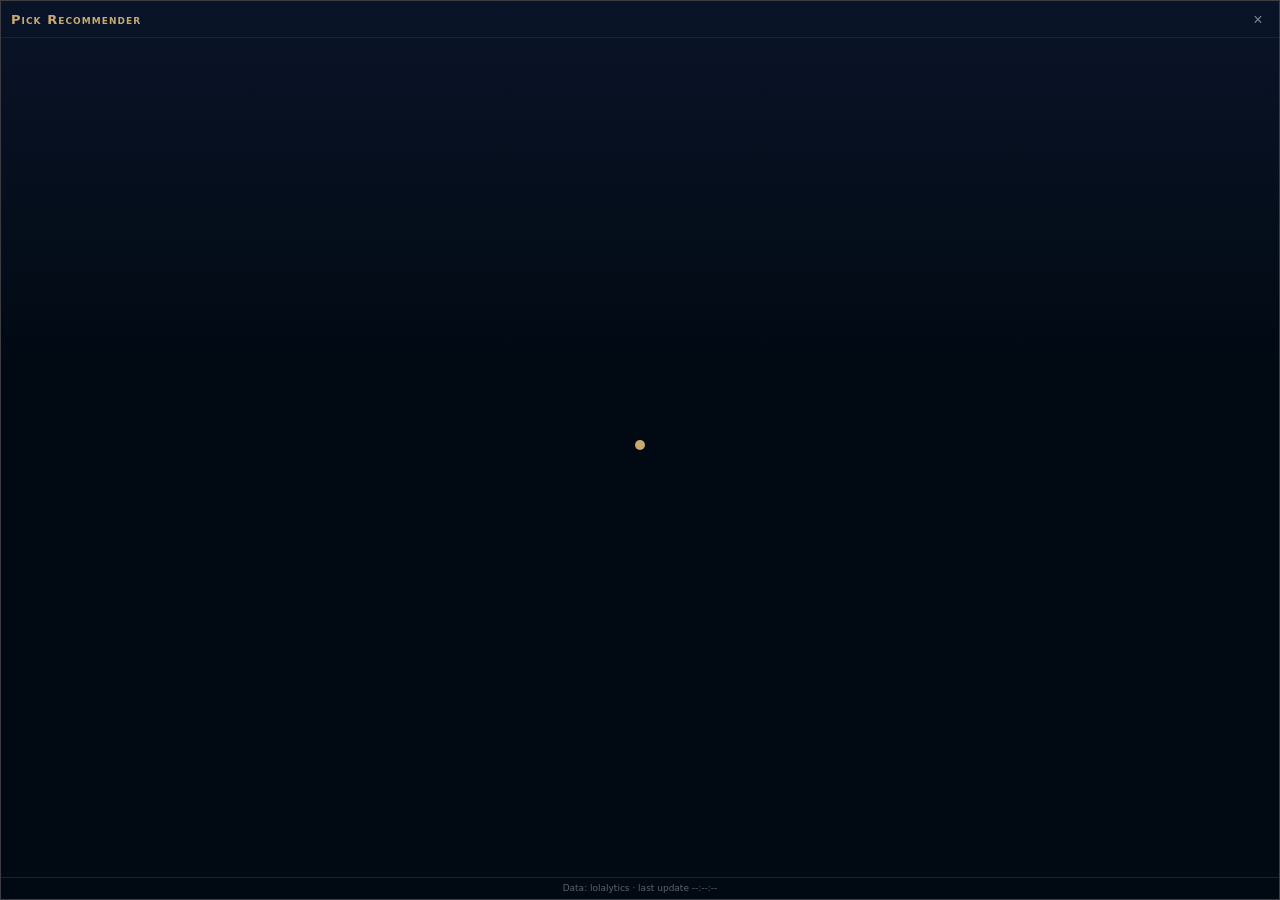
==== panel/index.html @ b510582d "Add ban suggestions in the ban phase and preload stats in lobby/queue - Bans view: threats ranked by" ====
<!doctype html>
<html lang="en">
<head>
<meta charset="utf-8">
<meta name="viewport" content="width=device-width, initial-scale=1">
<title>Pick Recommender</title>
<link rel="stylesheet" href="panel.css">
</head>
<body>
<div class="hdr"><div class="t" id="title">Pick Recommender</div><button class="x" id="hide" title="Hide">&times;</button></div>
<div class="tiers hidden" id="tiersBox"><div><div class="pill" id="tiers"></div><div class="note hidden" id="note"></div></div></div>
<div class="tabs hidden" id="tabs"></div>

<section class="view hidden" data-view="picks">
  <div class="team" id="team">
    <div><div class="rlabel">Allies</div><div class="row" id="allies"></div></div>
    <div><div class="rlabel">Enemies <span id="enemyHint"></span></div><div class="row" id="enemies"></div>
      <div class="lanepick hidden" id="lanePick"></div></div>
    <div class="bans" id="bansBox"><div class="rlabel">Bans</div><div class="row" id="bans"></div></div>
  </div>
  <div class="locked hidden" id="locked"></div>
  <div class="recs" id="recs"></div>
</section>

<section class="view hidden" data-view="bans">
  <div class="team">
    <div><div class="rlabel">Allies</div><div class="row" id="banAllies"></div></div>
    <div class="bans" id="banBansBox"><div class="rlabel">Banned</div><div class="row" id="banBans"></div></div>
    <div class="vsline" id="banPicks"></div>
  </div>
  <div class="recs" id="threats"></div>
</section>

<section class="view" data-view="status">
  <div class="empty" id="empty"><div class="dot"></div><div id="msg"></div><div class="sdetail" id="sdetail"></div></div>
</section>

<div class="foot" id="foot">Data: lolalytics &middot; last update --:--:--</div>
<script src="js/core.js"></script>
<script src="views/status.js"></script>
<script src="views/picks.js"></script>
<script src="views/bans.js"></script>
<script src="js/demo.js"></script>
</body>
</html>
---- panel/panel.css ----
:root{
  --s:1;
  --bg:#010a13; --bg2:#0a1428; --panel:#091428; --line:#1e2328; --line2:#3c3c41;
  --gold:#c8aa6e; --gold2:#f0e6d2; --muted:#7b8793; --dim:#5b6570;
  --pos:#0ac8b9; --neg:#e84057; --bgalpha:1;
}
*{box-sizing:border-box;margin:0;padding:0}
html{font-size:calc(16px * var(--s));}
html,body{height:100%;overflow:hidden;background:transparent}
body{
  font-family:"Segoe UI",system-ui,-apple-system,Roboto,Arial,sans-serif;
  color:var(--gold2);font-size:.8125rem;line-height:1.25;
  background:linear-gradient(180deg,rgba(10,20,40,var(--bgalpha)),rgba(1,10,19,var(--bgalpha)) 40%);
  display:flex;flex-direction:column;height:100vh;
  border:1px solid var(--line2);user-select:none;-webkit-user-select:none;cursor:default;
}
.hdr{display:flex;align-items:center;justify-content:space-between;padding:.5rem .625rem .375rem;border-bottom:1px solid var(--line);flex:none}
.hdr .t{font-variant:small-caps;letter-spacing:.08em;color:var(--gold);font-weight:600;font-size:.8125rem;white-space:nowrap;overflow:hidden;text-overflow:ellipsis}
.x{background:none;border:1px solid transparent;color:var(--muted);font-size:1rem;line-height:1;width:1.375rem;height:1.375rem;border-radius:3px;cursor:pointer;flex:none}
.x:hover{color:var(--gold2);border-color:var(--line2)}
.team{padding:.5rem .625rem;border-bottom:1px solid var(--line);flex:none;display:flex;flex-direction:column;gap:.4375rem}
.row{display:flex;flex-wrap:wrap;gap:.25rem;align-items:flex-start;min-height:0}
.rlabel{width:100%;font-size:.5625rem;letter-spacing:.1em;text-transform:uppercase;color:var(--dim)}
.chip{display:flex;flex-direction:column;align-items:center;gap:1px}
.ico{position:relative;display:inline-block;flex:none;overflow:hidden;background:#1a2433;border-radius:50%;
  color:var(--gold);font-weight:700;text-align:center}
.ico img{display:block;width:100%;height:100%;object-fit:cover}
.ico .fb{position:absolute;inset:0;display:flex;align-items:center;justify-content:center;font-size:.6em}
.ally .ico{width:2.25rem;height:2.25rem;border:2px solid #4a5a6a;border-radius:6px}
.ally.tent .ico{opacity:.5;border:2px dashed var(--gold)}
.ally.me .ico{border:2px solid var(--gold);box-shadow:0 0 0 2px rgba(200,170,110,.35)}
.enemy .ico{width:2.25rem;height:2.25rem;border:2px solid #7a2a36;border-radius:6px;background:#2a1218}
.enemy .ico img{filter:saturate(.9)}
.lane{font-size:.5625rem;color:var(--muted);text-transform:uppercase;letter-spacing:.04em}
.enemy{cursor:pointer;position:relative}
.enemy:hover .ico,.enemy.sel .ico{border-color:var(--gold)}
.enemy .lane.manual{color:var(--gold2);font-weight:700}
.enemy.flex .ico::after{content:"";position:absolute;top:2px;right:2px;width:.375rem;height:.375rem;border-radius:50%;
  background:var(--gold);box-shadow:0 0 0 1px #010a13}
.lanepick{margin-top:.3125rem;padding:.3125rem;border:1px solid var(--line2);border-radius:4px;background:rgba(0,0,0,.3)}
.lanepick .lp-t{font-size:.625rem;color:var(--muted);margin-bottom:.25rem}
.lanepick .lp-t b{color:var(--gold2);font-weight:600}
.lanepick .lp-b{display:flex;gap:.1875rem}
.lanepick button{flex:1;min-width:0;background:none;border:1px solid var(--line2);border-radius:3px;color:var(--muted);font:inherit;
  font-size:.5625rem;text-transform:uppercase;letter-spacing:.03em;padding:.1875rem 0;cursor:pointer;line-height:1.25}
.lanepick button span{display:block;font-size:.5rem;color:var(--dim);text-transform:none}
.lanepick button:hover{color:var(--gold2);border-color:var(--gold)}
.lanepick button.on{background:var(--gold);border-color:var(--gold);color:#010a13}
.lanepick button.on span{color:#010a13}
.bans .ico{width:1.375rem;height:1.375rem;border-radius:4px;border:1px solid var(--line2)}
.bans .ico img{filter:grayscale(1) brightness(.8)}
.bans .row{gap:.1875rem}
.bans{flex-direction:row;align-items:center;gap:.375rem}
.bans .rlabel{width:auto}
.recs{flex:1;min-height:0;overflow-y:auto;overflow-x:hidden;padding:.375rem .5rem;display:flex;flex-direction:column;gap:.3125rem}
.recs::-webkit-scrollbar{width:4px}.recs::-webkit-scrollbar-thumb{background:var(--line2);border-radius:2px}
.rec{background:rgba(9,20,40,.75);border:1px solid var(--line);border-radius:5px;padding:.375rem .4375rem;cursor:pointer;flex:none;transition:border-color .15s,background .15s}
.rec:hover,.rec.open{background:rgba(16,30,56,.9);border-color:var(--line2)}
.rec.top{border-color:var(--gold);box-shadow:0 0 .5rem rgba(200,170,110,.35),inset 0 0 .375rem rgba(200,170,110,.12)}
.main{display:flex;align-items:center;gap:.4375rem}
.rank{width:.875rem;text-align:center;color:var(--dim);font-weight:700;font-size:.75rem;flex:none}
.top .rank{color:var(--gold)}
.rec .ico.big{width:3rem;height:3rem;border-radius:6px;border:1px solid var(--line2)}
.top .ico.big{border-color:var(--gold)}
.mid{flex:1;min-width:0}
.name{font-weight:600;font-size:.9375rem;color:var(--gold2);white-space:nowrap;overflow:hidden;text-overflow:ellipsis}
.sub{display:flex;flex-direction:column;gap:1px;margin-top:2px}
.c{display:flex;align-items:center;gap:.1875rem;font-size:.6875rem;color:var(--muted);white-space:nowrap;overflow:hidden}
.c .ico{width:.9375rem;height:.9375rem;border-radius:3px}
.c .d{font-weight:600}
.c .n{overflow:hidden;text-overflow:ellipsis}
.pos{color:var(--pos)}.neg{color:var(--neg)}
.score{font-size:1.25rem;font-weight:700;font-variant-numeric:tabular-nums;flex:none;text-align:right}
.detail{display:none;margin-top:.375rem;padding-top:.3125rem;border-top:1px solid var(--line)}
.rec:hover .detail,.rec.open .detail{display:block}
table{width:100%;border-collapse:collapse;font-size:.6875rem;font-variant-numeric:tabular-nums}
th{font-weight:500;color:var(--dim);text-align:right;font-size:.5625rem;text-transform:uppercase;letter-spacing:.05em;padding:0 .125rem .125rem}
th:first-child,th:nth-child(2){text-align:left}
td{padding:.125rem;text-align:right;color:var(--muted);white-space:nowrap}
td:first-child,td:nth-child(2){text-align:left}
td.ch{display:flex;align-items:center;gap:.25rem;color:var(--gold2);max-width:6.5rem;overflow:hidden}
td.ch .ico{width:1.125rem;height:1.125rem;border-radius:3px}
td.ch span.n{overflow:hidden;text-overflow:ellipsis}
tr.tent td{opacity:.6}
.base{margin-top:.25rem;font-size:.6875rem;color:var(--muted);display:flex;justify-content:space-between}
.empty{flex:1;display:flex;flex-direction:column;align-items:center;justify-content:center;gap:.75rem;color:var(--muted);text-align:center;padding:1rem}
.dot{width:.625rem;height:.625rem;border-radius:50%;background:var(--gold);animation:pulse 1.8s ease-in-out infinite}
.err .dot{background:var(--neg)}
@keyframes pulse{0%,100%{opacity:.25;transform:scale(.8)}50%{opacity:1;transform:scale(1.1)}}
.foot{flex:none;padding:.3125rem .625rem;border-top:1px solid var(--line);font-size:.5625rem;color:var(--dim);text-align:center}
.hidden{display:none!important}
/* overlay mode */
body.overlay{--bgalpha:.85;font-size:.75rem}
body.overlay .bans{display:none}
body.overlay .hdr{padding:.25rem .5rem}
body.overlay .team{padding:.3125rem .5rem;gap:.25rem}
body.overlay .rlabel{display:none}
body.overlay .ally .ico,body.overlay .enemy .ico{width:1.875rem;height:1.875rem}
body.overlay .rec .ico.big{width:2.25rem;height:2.25rem}
body.overlay .rec{padding:.25rem .375rem}
body.overlay .name{font-size:.8125rem}
body.overlay .score{font-size:1.0625rem}
body.overlay .foot{padding:.1875rem}
body.overlay .recs{gap:.1875rem;padding:.25rem .375rem}
.tiers{display:flex;justify-content:center;padding:.375rem .625rem;border-bottom:1px solid var(--line);flex:none}
.pill{display:inline-flex;border:1px solid var(--line2);border-radius:999px;padding:2px;background:rgba(0,0,0,.25)}
.pill button{background:none;border:0;border-radius:999px;color:var(--muted);font:inherit;font-size:.6875rem;font-weight:600;
  letter-spacing:.04em;padding:.1875rem .625rem;cursor:pointer;transition:background .15s,color .15s}
.pill button:hover{color:var(--gold2)}
.pill button.on{background:var(--gold);color:#010a13}
.pill button:disabled{cursor:wait}
.note{font-size:.625rem;color:var(--muted);text-align:center;padding:.25rem .625rem 0}
body.overlay .tiers{padding:.1875rem .5rem}
.locked{display:flex;align-items:center;gap:.375rem;margin:.375rem .5rem 0;padding:.3125rem .5rem;border:1px solid var(--gold);
  border-radius:4px;background:rgba(200,170,110,.08);font-size:.6875rem;color:var(--gold2);flex:none}
.locked .ico{width:1.25rem;height:1.25rem}
.locked .sub2{color:var(--muted);margin-left:auto;font-size:.625rem}
.rec.mine{box-shadow:inset 3px 0 0 var(--gold)}
/* tabs (ban phase: bans | picks) */
.tabs{display:flex;gap:2px;padding:.3125rem .625rem 0;flex:none}
.tabs button{flex:1;background:none;border:0;border-bottom:2px solid var(--line);color:var(--muted);font:inherit;font-size:.6875rem;
  font-weight:600;letter-spacing:.06em;text-transform:uppercase;padding:.25rem 0;cursor:pointer}
.tabs button:hover{color:var(--gold2)}
.tabs button.on{color:var(--gold);border-bottom-color:var(--gold)}
/* status detail line */
.sdetail{font-size:.6875rem;color:var(--dim);max-width:90%}
/* bans view */
.vsline{display:flex;align-items:center;gap:.25rem;font-size:.625rem;color:var(--muted);flex-wrap:wrap}
.vsline .ico{width:1.125rem;height:1.125rem;border-radius:3px}
.threat .score{font-size:1.0625rem}
.threat .lanechip{font-size:.5625rem;color:var(--muted);text-transform:uppercase;letter-spacing:.04em;margin-left:.25rem;font-weight:400}
.threat .meta{font-size:.625rem;color:var(--dim);margin-top:1px}
/* view router */
.view{flex:1;min-height:0;display:flex;flex-direction:column}
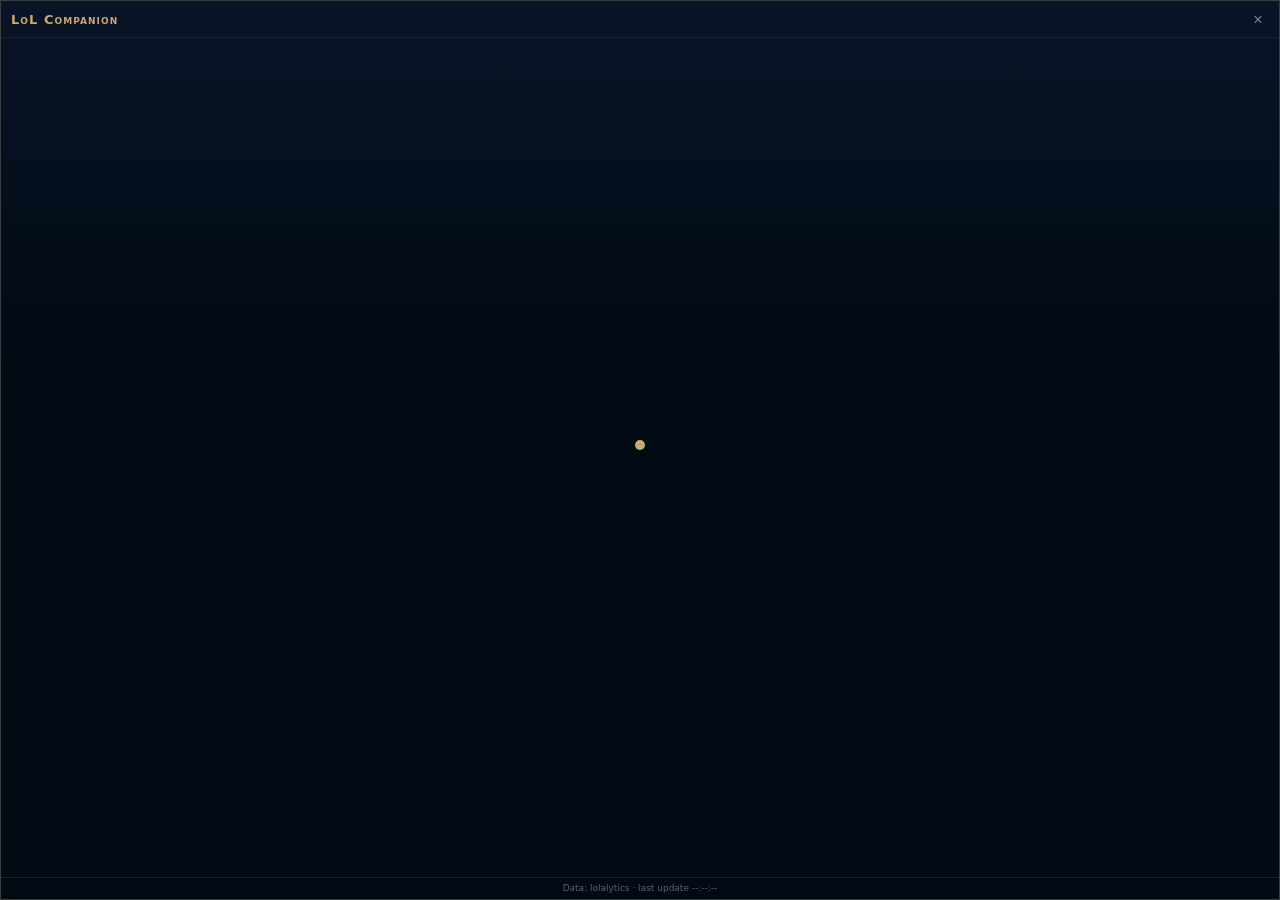
==== commit 81da59b3: "Rename the app to LoL Companion Window title, panel title, exe name and README. Data stays in %LOCAL" ====
--- a/panel/index.html
+++ b/panel/index.html
@@ -3,15 +3,16 @@
 <head>
 <meta charset="utf-8">
 <meta name="viewport" content="width=device-width, initial-scale=1">
-<title>Pick Recommender</title>
+<title>LoL Companion</title>
 <link rel="stylesheet" href="panel.css">
 </head>
 <body>
-<div class="hdr"><div class="t" id="title">Pick Recommender</div><button class="x" id="hide" title="Hide">&times;</button></div>
+<div class="hdr"><div class="t" id="title">LoL Companion</div><button class="x" id="hide" title="Hide">&times;</button></div>
 <div class="tiers hidden" id="tiersBox"><div><div class="pill" id="tiers"></div><div class="note hidden" id="note"></div></div></div>
 <div class="tabs hidden" id="tabs"></div>
 
 <section class="view hidden" data-view="picks">
+  <div class="odds hidden" id="odds"></div>
   <div class="team" id="team">
     <div><div class="rlabel">Allies</div><div class="row" id="allies"></div></div>
     <div><div class="rlabel">Enemies <span id="enemyHint"></span></div><div class="row" id="enemies"></div>
@@ -31,6 +32,15 @@
   <div class="recs" id="threats"></div>
 </section>
 
+<section class="view hidden" data-view="build">
+  <div class="bhead" id="bHead"></div>
+  <div class="recs bbody" id="bBody"></div>
+</section>
+
+<section class="view hidden" data-view="ingame">
+  <div class="recs igbody" id="igBody"></div>
+</section>
+
 <section class="view" data-view="status">
   <div class="empty" id="empty"><div class="dot"></div><div id="msg"></div><div class="sdetail" id="sdetail"></div></div>
 </section>
@@ -40,6 +50,8 @@
 <script src="views/status.js"></script>
 <script src="views/picks.js"></script>
 <script src="views/bans.js"></script>
+<script src="views/build.js"></script>
+<script src="views/ingame.js"></script>
 <script src="js/demo.js"></script>
 </body>
 </html>
--- a/panel/panel.css
+++ b/panel/panel.css
@@ -130,5 +130,82 @@
 .threat .score{font-size:1.0625rem}
 .threat .lanechip{font-size:.5625rem;color:var(--muted);text-transform:uppercase;letter-spacing:.04em;margin-left:.25rem;font-weight:400}
 .threat .meta{font-size:.625rem;color:var(--dim);margin-top:1px}
+/* build view */
+.bhead{display:flex;align-items:center;gap:.4375rem;padding:.4375rem .625rem;border-bottom:1px solid var(--line);flex:none}
+.bhead .ico.big{width:2.5rem;height:2.5rem;border-radius:6px;border:1px solid var(--gold)}
+.bhead .bt{flex:1;min-width:0}
+.bhead .bn{font-weight:600;font-size:.9375rem;color:var(--gold2)}
+.bhead .bs{font-size:.625rem;color:var(--muted)}
+.vsrow{display:flex;align-items:center;gap:.25rem;font-size:.625rem;color:var(--muted);margin-top:2px;flex-wrap:wrap}
+.vsrow .ico{width:1rem;height:1rem;border-radius:3px}
+.bbody{gap:.5rem}
+.bsec{flex:none}
+.bsec h3{font-size:.5625rem;letter-spacing:.1em;text-transform:uppercase;color:var(--dim);font-weight:600;margin-bottom:.1875rem;display:flex;justify-content:space-between}
+.bsec h3 span{letter-spacing:.02em;text-transform:none;font-weight:400}
+.page{background:rgba(9,20,40,.75);border:1px solid var(--line);border-radius:5px;padding:.3125rem .375rem;margin-bottom:.25rem}
+.page .pl{display:flex;justify-content:space-between;font-size:.625rem;color:var(--muted);margin-bottom:.25rem}
+.page .pl b{color:var(--gold2);font-weight:600}
+.page .pr{display:flex;align-items:flex-start;gap:.1875rem;margin-bottom:.1875rem}
+.page .pr .sep{width:1px;align-self:stretch;background:var(--line2);margin:0 .125rem}
+.rn{display:flex;flex-direction:column;align-items:center;gap:1px;width:1.75rem}
+.rn .ico{width:1.5rem;height:1.5rem;border-radius:50%;background:#0b1220}
+.rn.key .ico{width:1.875rem;height:1.875rem}
+.rn.shard .ico{width:1.125rem;height:1.125rem}
+.rn .dl{font-size:.5rem;font-weight:700;line-height:1}
+.opt{display:flex;align-items:center;gap:.375rem;padding:.1875rem .3125rem;border:1px solid var(--line);border-radius:4px;background:rgba(9,20,40,.6);margin-bottom:.1875rem;position:relative}
+.opt.best{border-color:var(--pos)}
+.opt .its{display:flex;gap:2px;flex:none}
+.opt .its .ico{width:1.5rem;height:1.5rem;border-radius:3px}
+.opt .its .arrow{color:var(--dim);font-size:.625rem;align-self:center}
+.opt .st{flex:1;min-width:0;font-size:.625rem;color:var(--muted);white-space:nowrap;overflow:hidden;text-overflow:ellipsis}
+.opt .st b{color:var(--gold2);font-weight:600}
+.opt .mu{font-size:.6875rem;font-weight:700;flex:none;text-align:right;min-width:2.25rem}
+.opt .tag{position:absolute;top:-.4375rem;right:.25rem;font-size:.5rem;background:var(--pos);color:#010a13;border-radius:2px;padding:0 .1875rem;font-weight:700;letter-spacing:.04em}
+.opt .vsd{display:none;position:absolute;right:0;top:100%;z-index:5;background:#0b1528;border:1px solid var(--line2);border-radius:4px;padding:.25rem .375rem;font-size:.625rem;color:var(--muted);white-space:nowrap}
+.opt:hover .vsd{display:block}
+.vsd div{display:flex;align-items:center;gap:.25rem}
+.vsd .ico{width:.875rem;height:.875rem;border-radius:2px}
+.skillord{display:flex;gap:1px;flex-wrap:wrap}
+.skillord span{width:1rem;height:1rem;display:flex;align-items:center;justify-content:center;font-size:.5625rem;font-weight:700;border-radius:2px;background:#13213a;color:var(--muted)}
+.skillord span.R{background:var(--gold);color:#010a13}
+.skillord span.max{color:var(--gold2);background:#1d3355}
+.bnote{font-size:.5625rem;color:var(--dim);line-height:1.35}
+/* in-game mode: compact, see-through, nothing to click (the window passes clicks to the game) */
+body[data-mode=ingame]{--bgalpha:1;font-size:.75rem}
+body[data-mode=ingame] .hdr,body[data-mode=ingame] .tiers,body[data-mode=ingame] .tabs,body[data-mode=ingame] .foot{display:none!important}
+.igbody{gap:.375rem;padding:.4375rem .5rem}
+.ig-h{display:flex;align-items:center;gap:.375rem;flex:none}
+.ig-h .igc{width:2rem;height:2rem;border-radius:5px;border:1px solid var(--gold)}
+.ig-h .igk{width:1.5rem;height:1.5rem;margin-left:auto;background:#0b1220}
+.ig-t{min-width:0}
+.ig-n{font-weight:600;color:var(--gold2);font-size:.8125rem;white-space:nowrap;overflow:hidden;text-overflow:ellipsis}
+.ig-s{font-size:.625rem;color:var(--muted)}
+.ig-sec{flex:none}
+.ig-l{font-size:.5rem;letter-spacing:.1em;text-transform:uppercase;color:var(--dim);font-weight:600;margin-bottom:.125rem}
+.ig-core{display:flex;align-items:center;gap:2px}
+.ig-core .ico,.ig-opt .ico{width:1.625rem;height:1.625rem;border-radius:3px;border:1px solid var(--line2)}
+.ico.own{opacity:.35;filter:grayscale(.6)}
+.ico.own::after{content:"✓";position:absolute;inset:0;display:flex;align-items:center;justify-content:center;color:var(--pos);font-weight:700;font-size:.875rem;text-shadow:0 0 2px #000}
+.ig-core .arrow{color:var(--dim);font-size:.625rem}
+.ig-next{display:flex;justify-content:space-between;font-size:.625rem;color:var(--muted);margin-top:.1875rem;gap:.25rem}
+.ig-next span{overflow:hidden;text-overflow:ellipsis;white-space:nowrap}
+.ig-next b{color:var(--gold2);flex:none}
+.ig-opt{display:flex;align-items:center;gap:.25rem;margin-bottom:2px}
+.ig-wr{font-size:.5625rem;color:var(--muted);flex:1;min-width:0;white-space:nowrap;overflow:hidden}
+.ig-mu{font-size:.625rem;font-weight:700;flex:none;min-width:1.75rem;text-align:right}
+.skillord span.now{outline:1px solid var(--gold2);color:var(--gold2)}
+.skillord span.done{opacity:.4}
+/* draft win estimate */
+.odds{padding:.375rem .625rem .3125rem;border-bottom:1px solid var(--line);flex:none}
+.odds .ol{display:flex;justify-content:space-between;align-items:baseline;gap:.375rem;font-size:.6875rem;font-weight:700;margin-bottom:.1875rem;white-space:nowrap}
+.odds .ol .us{color:#4fa3ff}.odds .ol .them{color:var(--neg)}
+.odds .ol .mid{font-weight:400;font-size:.5625rem;color:var(--dim);overflow:hidden;text-overflow:ellipsis;min-width:0;text-align:center}
+.odds .bar{height:.375rem;border-radius:3px;background:var(--neg);overflow:hidden}
+.odds .bar div{height:100%;background:#4fa3ff;transition:width .3s}
+.odds .why{margin-top:.25rem;display:flex;flex-direction:column;gap:1px}
+.odds .why div{display:flex;align-items:center;gap:.25rem;font-size:.625rem;color:var(--muted);white-space:nowrap;overflow:hidden}
+.odds .why .ico{width:.875rem;height:.875rem;border-radius:2px}
+.odds .why b{min-width:2rem;font-weight:700}
+body.overlay .odds .why{display:none}
 /* view router */
 .view{flex:1;min-height:0;display:flex;flex-direction:column}
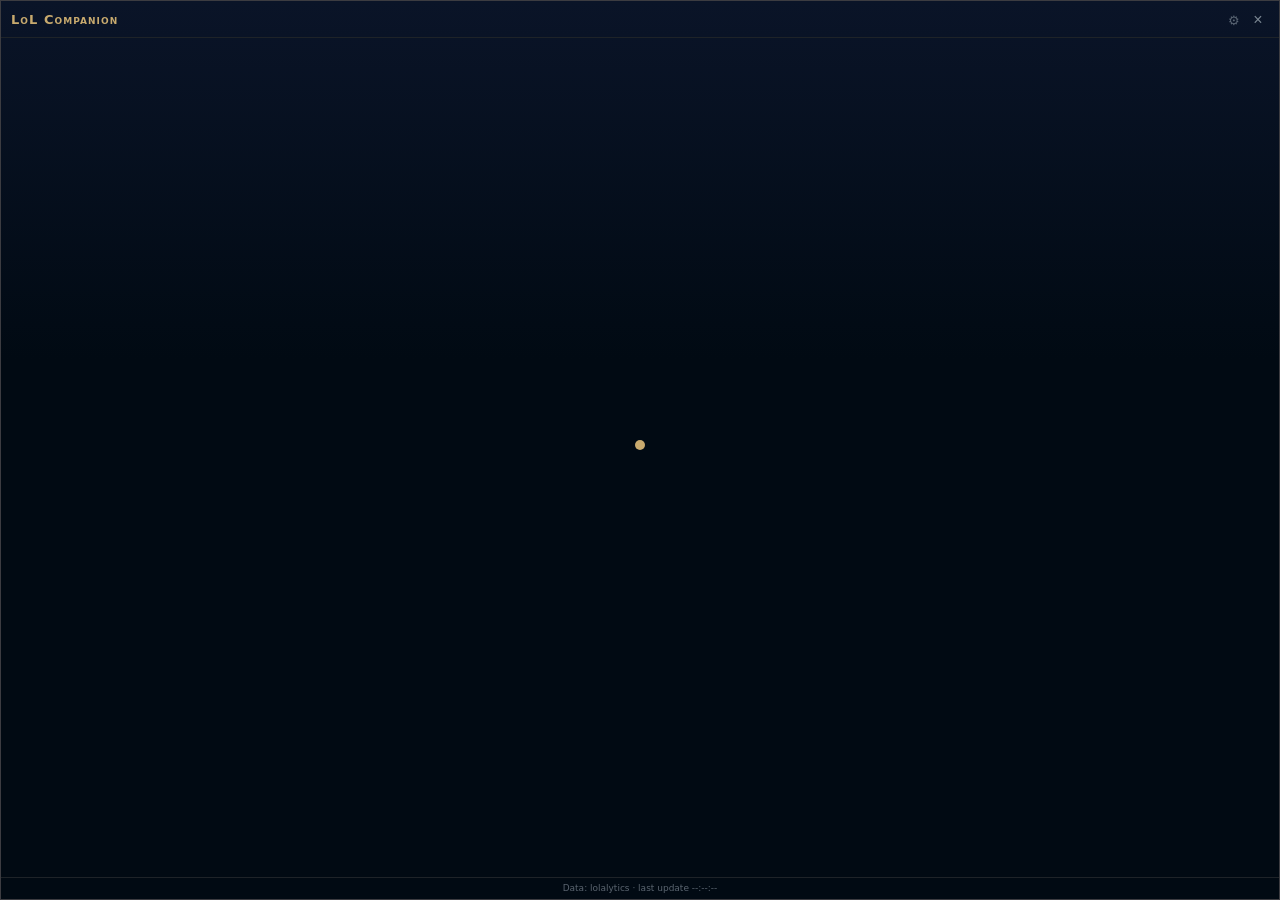
==== commit 964e25cf: "Add a settings window Tray -> Settings (or the gear in the panel header) opens a form for picks show" ====
--- a/panel/index.html
+++ b/panel/index.html
@@ -7,7 +7,7 @@
 <link rel="stylesheet" href="panel.css">
 </head>
 <body>
-<div class="hdr"><div class="t" id="title">LoL Companion</div><button class="x" id="hide" title="Hide">&times;</button></div>
+<div class="hdr"><div class="t" id="title">LoL Companion</div><span class="btns"><button class="x" id="gear" title="Settings">&#9881;</button><button class="x" id="hide" title="Hide">&times;</button></span></div>
 <div class="tiers hidden" id="tiersBox"><div><div class="pill" id="tiers"></div><div class="note hidden" id="note"></div></div></div>
 <div class="tabs hidden" id="tabs"></div>
 
--- a/panel/panel.css
+++ b/panel/panel.css
@@ -17,6 +17,8 @@
 .hdr{display:flex;align-items:center;justify-content:space-between;padding:.5rem .625rem .375rem;border-bottom:1px solid var(--line);flex:none}
 .hdr .t{font-variant:small-caps;letter-spacing:.08em;color:var(--gold);font-weight:600;font-size:.8125rem;white-space:nowrap;overflow:hidden;text-overflow:ellipsis}
 .x{background:none;border:1px solid transparent;color:var(--muted);font-size:1rem;line-height:1;width:1.375rem;height:1.375rem;border-radius:3px;cursor:pointer;flex:none}
+.hdr .btns{display:flex;gap:.125rem;flex:none}
+#gear{font-size:.8125rem;opacity:.7}#gear:hover{opacity:1}
 .x:hover{color:var(--gold2);border-color:var(--line2)}
 .team{padding:.5rem .625rem;border-bottom:1px solid var(--line);flex:none;display:flex;flex-direction:column;gap:.4375rem}
 .row{display:flex;flex-wrap:wrap;gap:.25rem;align-items:flex-start;min-height:0}
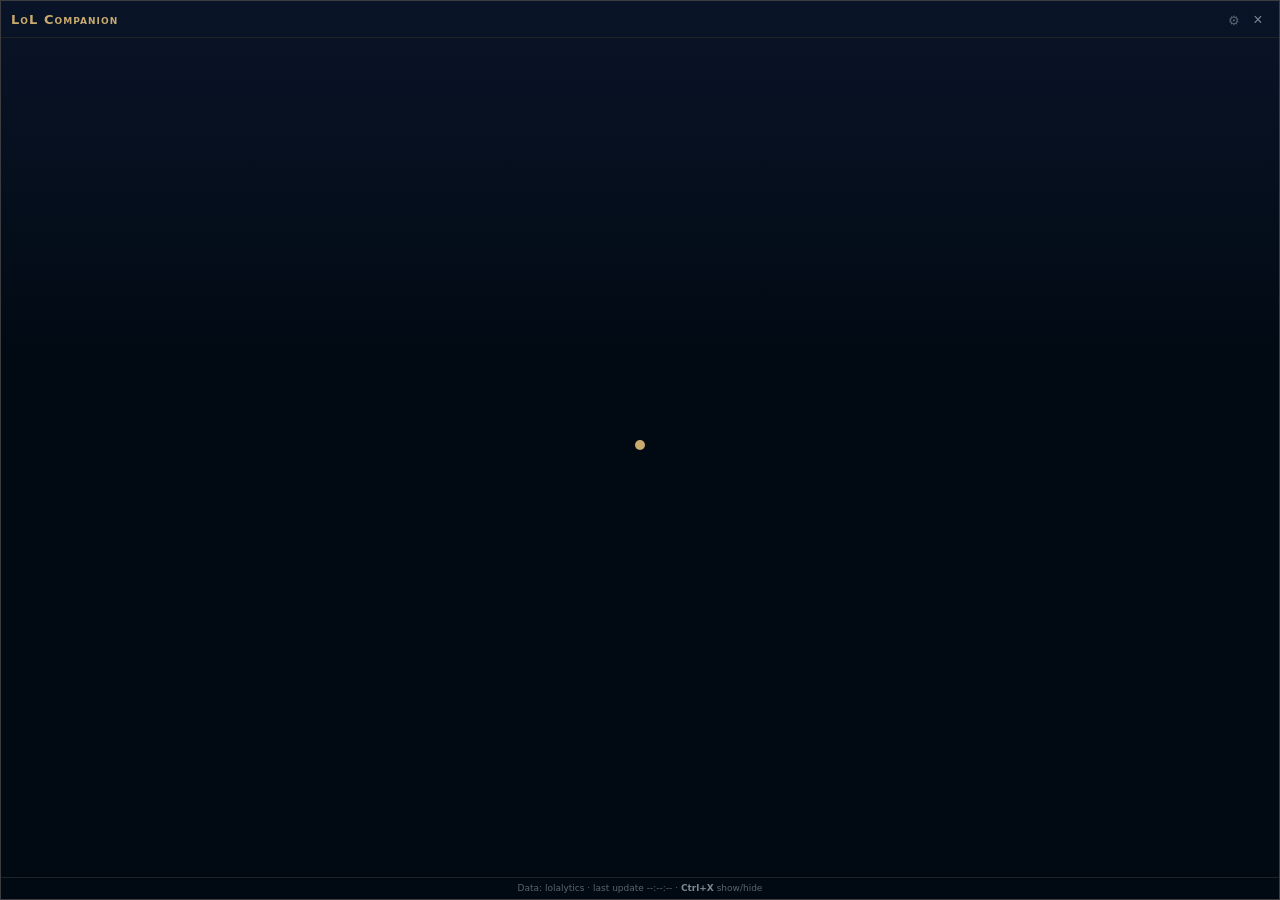
==== commit e149fc28: "update" ====
--- a/panel/index.html
+++ b/panel/index.html
@@ -7,7 +7,7 @@
 <link rel="stylesheet" href="panel.css">
 </head>
 <body>
-<div class="hdr"><div class="t" id="title">LoL Companion</div><span class="btns"><button class="x" id="gear" title="Settings">&#9881;</button><button class="x" id="hide" title="Hide">&times;</button></span></div>
+<div class="hdr"><div class="t" id="title">LoL Companion</div><span class="btns"><button class="x" id="gear" title="Settings">&#9881;</button><button class="x" id="hide" title="Hide (Ctrl+X)">&times;</button></span></div>
 <div class="tiers hidden" id="tiersBox"><div><div class="pill" id="tiers"></div><div class="note hidden" id="note"></div></div></div>
 <div class="tabs hidden" id="tabs"></div>
 
@@ -16,6 +16,7 @@
   <div class="team" id="team">
     <div><div class="rlabel">Allies</div><div class="row" id="allies"></div></div>
     <div><div class="rlabel">Enemies <span id="enemyHint"></span></div><div class="row" id="enemies"></div>
+      <div class="dmg hidden" id="enemyDmg"></div>
       <div class="lanepick hidden" id="lanePick"></div></div>
     <div class="bans" id="bansBox"><div class="rlabel">Bans</div><div class="row" id="bans"></div></div>
   </div>
@@ -45,7 +46,7 @@
   <div class="empty" id="empty"><div class="dot"></div><div id="msg"></div><div class="sdetail" id="sdetail"></div></div>
 </section>
 
-<div class="foot" id="foot">Data: lolalytics &middot; last update --:--:--</div>
+<div class="foot" id="foot">Data: lolalytics &middot; last update --:--:-- &middot; <b>Ctrl+X</b> show/hide</div>
 <script src="js/core.js"></script>
 <script src="views/status.js"></script>
 <script src="views/picks.js"></script>
--- a/panel/panel.css
+++ b/panel/panel.css
@@ -39,6 +39,9 @@
 .enemy .lane.manual{color:var(--gold2);font-weight:700}
 .enemy.flex .ico::after{content:"";position:absolute;top:2px;right:2px;width:.375rem;height:.375rem;border-radius:50%;
   background:var(--gold);box-shadow:0 0 0 1px #010a13}
+.dmg{margin-top:.3125rem;font-size:.625rem;color:var(--muted)}
+.dmg .bar{display:flex;height:.3125rem;margin-top:.1875rem;border-radius:3px;overflow:hidden;background:var(--line)}
+.dmg .ad{background:#e8833a}.dmg .ap{background:#7b7fe8}
 .lanepick{margin-top:.3125rem;padding:.3125rem;border:1px solid var(--line2);border-radius:4px;background:rgba(0,0,0,.3)}
 .lanepick .lp-t{font-size:.625rem;color:var(--muted);margin-bottom:.25rem}
 .lanepick .lp-t b{color:var(--gold2);font-weight:600}
@@ -149,6 +152,7 @@
 .page .pl b{color:var(--gold2);font-weight:600}
 .page .pr{display:flex;align-items:flex-start;gap:.1875rem;margin-bottom:.1875rem}
 .page .pr .sep{width:1px;align-self:stretch;background:var(--line2);margin:0 .125rem}
+.page .pr .wsl{font-size:.5625rem;color:var(--muted);align-self:center}
 .rn{display:flex;flex-direction:column;align-items:center;gap:1px;width:1.75rem}
 .rn .ico{width:1.5rem;height:1.5rem;border-radius:50%;background:#0b1220}
 .rn.key .ico{width:1.875rem;height:1.875rem}
@@ -173,30 +177,38 @@
 .skillord span.max{color:var(--gold2);background:#1d3355}
 .bnote{font-size:.5625rem;color:var(--dim);line-height:1.35}
 /* in-game mode: compact, see-through, nothing to click (the window passes clicks to the game) */
-body[data-mode=ingame]{--bgalpha:1;font-size:.75rem}
+body[data-mode=ingame]{--bgalpha:1;font-size:.8125rem}
+body[data-mode=ingame] .skillord span{width:1.125rem;height:1.125rem;font-size:.6875rem}
 body[data-mode=ingame] .hdr,body[data-mode=ingame] .tiers,body[data-mode=ingame] .tabs,body[data-mode=ingame] .foot{display:none!important}
 .igbody{gap:.375rem;padding:.4375rem .5rem}
 .ig-h{display:flex;align-items:center;gap:.375rem;flex:none}
 .ig-h .igc{width:2rem;height:2rem;border-radius:5px;border:1px solid var(--gold)}
 .ig-h .igk{width:1.5rem;height:1.5rem;margin-left:auto;background:#0b1220}
 .ig-t{min-width:0}
-.ig-n{font-weight:600;color:var(--gold2);font-size:.8125rem;white-space:nowrap;overflow:hidden;text-overflow:ellipsis}
-.ig-s{font-size:.625rem;color:var(--muted)}
+.ig-n{font-weight:600;color:var(--gold2);font-size:.875rem;white-space:nowrap;overflow:hidden;text-overflow:ellipsis}
+.ig-s{font-size:.6875rem;color:var(--muted)}
 .ig-sec{flex:none}
-.ig-l{font-size:.5rem;letter-spacing:.1em;text-transform:uppercase;color:var(--dim);font-weight:600;margin-bottom:.125rem}
+.ig-l{font-size:.625rem;letter-spacing:.1em;text-transform:uppercase;color:var(--dim);font-weight:600;margin-bottom:.125rem}
 .ig-core{display:flex;align-items:center;gap:2px}
 .ig-core .ico,.ig-opt .ico{width:1.625rem;height:1.625rem;border-radius:3px;border:1px solid var(--line2)}
 .ico.own{opacity:.35;filter:grayscale(.6)}
 .ico.own::after{content:"✓";position:absolute;inset:0;display:flex;align-items:center;justify-content:center;color:var(--pos);font-weight:700;font-size:.875rem;text-shadow:0 0 2px #000}
-.ig-core .arrow{color:var(--dim);font-size:.625rem}
-.ig-next{display:flex;justify-content:space-between;font-size:.625rem;color:var(--muted);margin-top:.1875rem;gap:.25rem}
+.ig-core .arrow{color:var(--dim);font-size:.6875rem}
+.ig-next{display:flex;justify-content:space-between;font-size:.75rem;color:var(--muted);margin-top:.1875rem;gap:.25rem}
 .ig-next span{overflow:hidden;text-overflow:ellipsis;white-space:nowrap}
 .ig-next b{color:var(--gold2);flex:none}
 .ig-opt{display:flex;align-items:center;gap:.25rem;margin-bottom:2px}
-.ig-wr{font-size:.5625rem;color:var(--muted);flex:1;min-width:0;white-space:nowrap;overflow:hidden}
-.ig-mu{font-size:.625rem;font-weight:700;flex:none;min-width:1.75rem;text-align:right}
+.ig-wr{font-size:.75rem;color:var(--muted);flex:1;min-width:0;white-space:nowrap;overflow:hidden}
+.ig-vs{display:flex;align-items:center;gap:2px;flex:none;font-size:.6875rem}
+.ig-vs .ico{width:.9375rem;height:.9375rem;border-radius:2px;border:0;margin-left:2px}
+.ig-vs b{font-weight:600}
+.ig-mu{font-size:.75rem;font-weight:700;flex:none;min-width:2rem;text-align:right}
+.ig-opt.yours{background:rgba(255,255,255,.05);border-radius:3px}
+.ig-tag{flex:none;font-size:.5rem;background:var(--pos);color:#010a13;border-radius:2px;padding:0 .1875rem;font-weight:700;letter-spacing:.04em}
 .skillord span.now{outline:1px solid var(--gold2);color:var(--gold2)}
 .skillord span.done{opacity:.4}
+.ig-key{margin-top:auto;padding-top:.25rem;text-align:center;font-size:.625rem;color:var(--dim)}
+.ig-key b,.foot b{color:var(--muted);font-weight:600}
 /* draft win estimate */
 .odds{padding:.375rem .625rem .3125rem;border-bottom:1px solid var(--line);flex:none}
 .odds .ol{display:flex;justify-content:space-between;align-items:baseline;gap:.375rem;font-size:.6875rem;font-weight:700;margin-bottom:.1875rem;white-space:nowrap}
